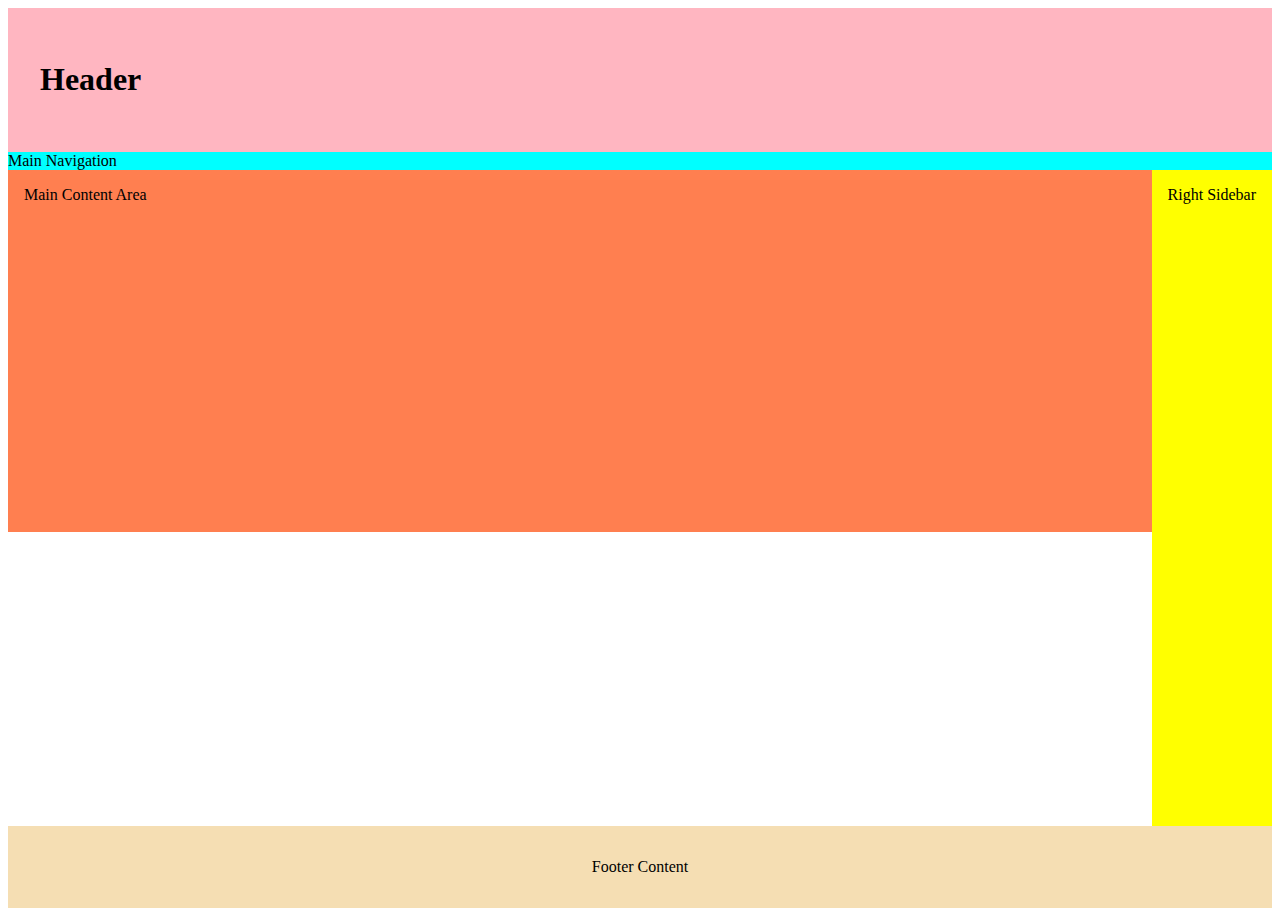
==== lesson01/holygrail.html @ f5dd1b0e "adjustments to pencode" ====
<!DOCTYPE html>
<html lang="en">

<head>
    <meta charset="UTF-8">
    <meta name="viewport" content="width=device-width, initial-scale=1.0">
    <title>Document</title>
    <link href="styles/holygrail.css" rel="stylesheet" link />
</head>

<body>
    <header>
        <h1 contenteditable>Header</h1>
    </header>
    <nav class="left-sidebar" contenteditable>Main Navigation </nav>
    <main contenteditable>Main Content Area</main>
    <div class="right-sidebar" contenteditable>Right Sidebar</div>
    <footer contenteditable>Footer Content</footer>
</body>

</html>
---- lesson01/styles/holygrail.css ----
body {
    display: grid;
    height: 100vh;
    grid-template-columns: 1fr auto;
    grid-template-rows: auto auto 1fr auto;
  }
  
  header {
    background: lightpink;
    padding: 2rem;
    grid-column: 1 / 3;
  }

  nav {
    grid-column: 1/3;
    background-color: aqua;
    padding: 1 rem;
  }
  
  
  main {
    background: coral;
    height: 330px;
    padding: 1rem;
    text-align: left;
  }
  
  .right-sidebar {
    background: yellow;
    grid-column: 2 / 3;
    padding: 1rem;
  }
  
  footer {
    background: wheat;
    padding: 2rem;
    text-align: center;
    grid-column: 1 / 3;
  }
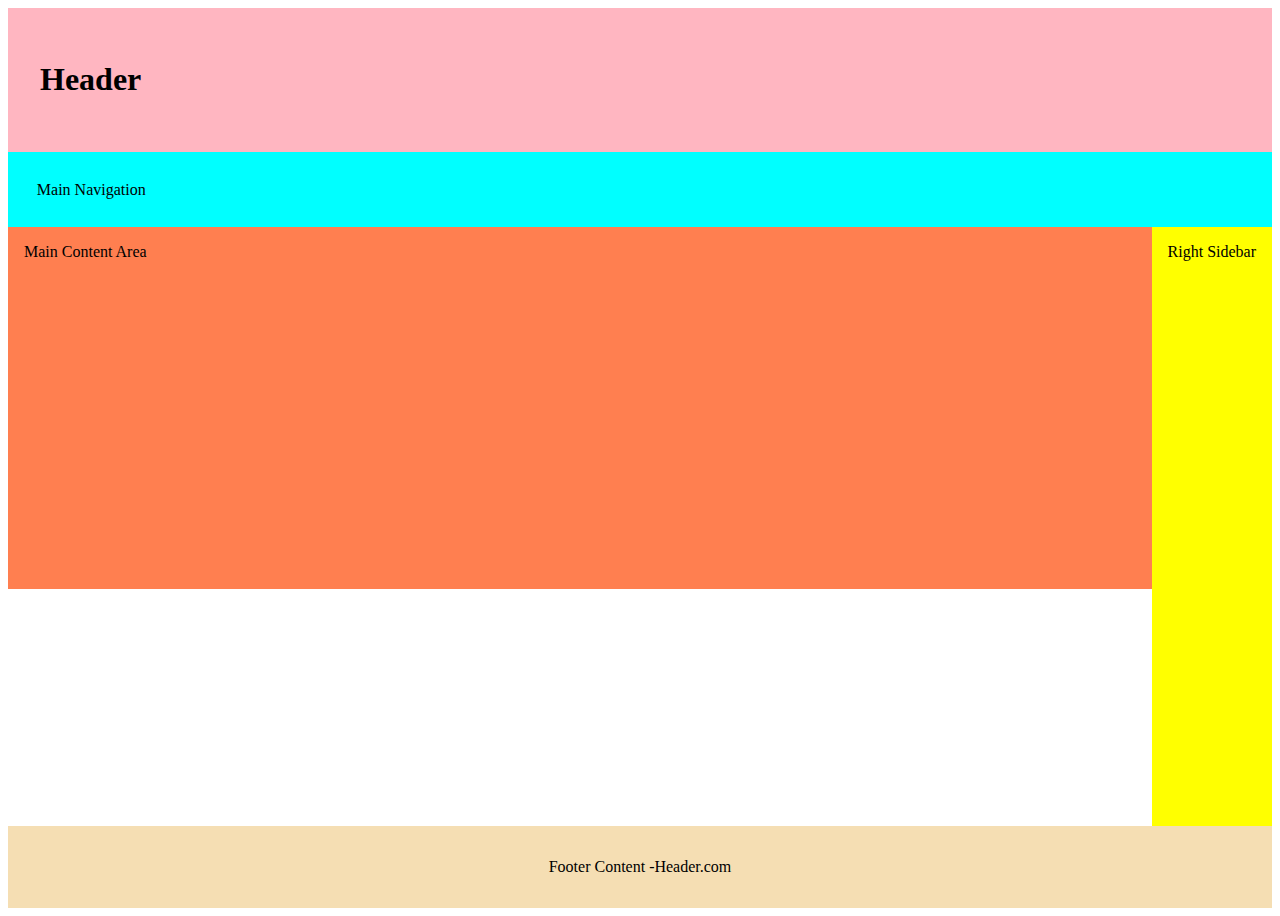
==== commit f2ac20c0: "error check" ====
--- a/lesson01/holygrail.html
+++ b/lesson01/holygrail.html
@@ -4,8 +4,9 @@
 <head>
     <meta charset="UTF-8">
     <meta name="viewport" content="width=device-width, initial-scale=1.0">
-    <title>Document</title>
-    <link href="styles/holygrail.css" rel="stylesheet" link />
+    <link href="styles/holygrail.css" rel="stylesheet">
+    <title>Holygrail</title>
+    
 </head>
 
 <body>
@@ -15,7 +16,7 @@
     <nav class="left-sidebar" contenteditable>Main Navigation </nav>
     <main contenteditable>Main Content Area</main>
     <div class="right-sidebar" contenteditable>Right Sidebar</div>
-    <footer contenteditable>Footer Content</footer>
+    <footer contenteditable>Footer Content -Header.com</footer>
 </body>
 
 </html>--- a/lesson01/styles/holygrail.css
+++ b/lesson01/styles/holygrail.css
@@ -14,7 +14,7 @@
   nav {
     grid-column: 1/3;
     background-color: aqua;
-    padding: 1 rem;
+    padding: 1.8rem;
   }
   
   
@@ -22,7 +22,6 @@
     background: coral;
     height: 330px;
     padding: 1rem;
-    text-align: left;
   }
   
   .right-sidebar {
